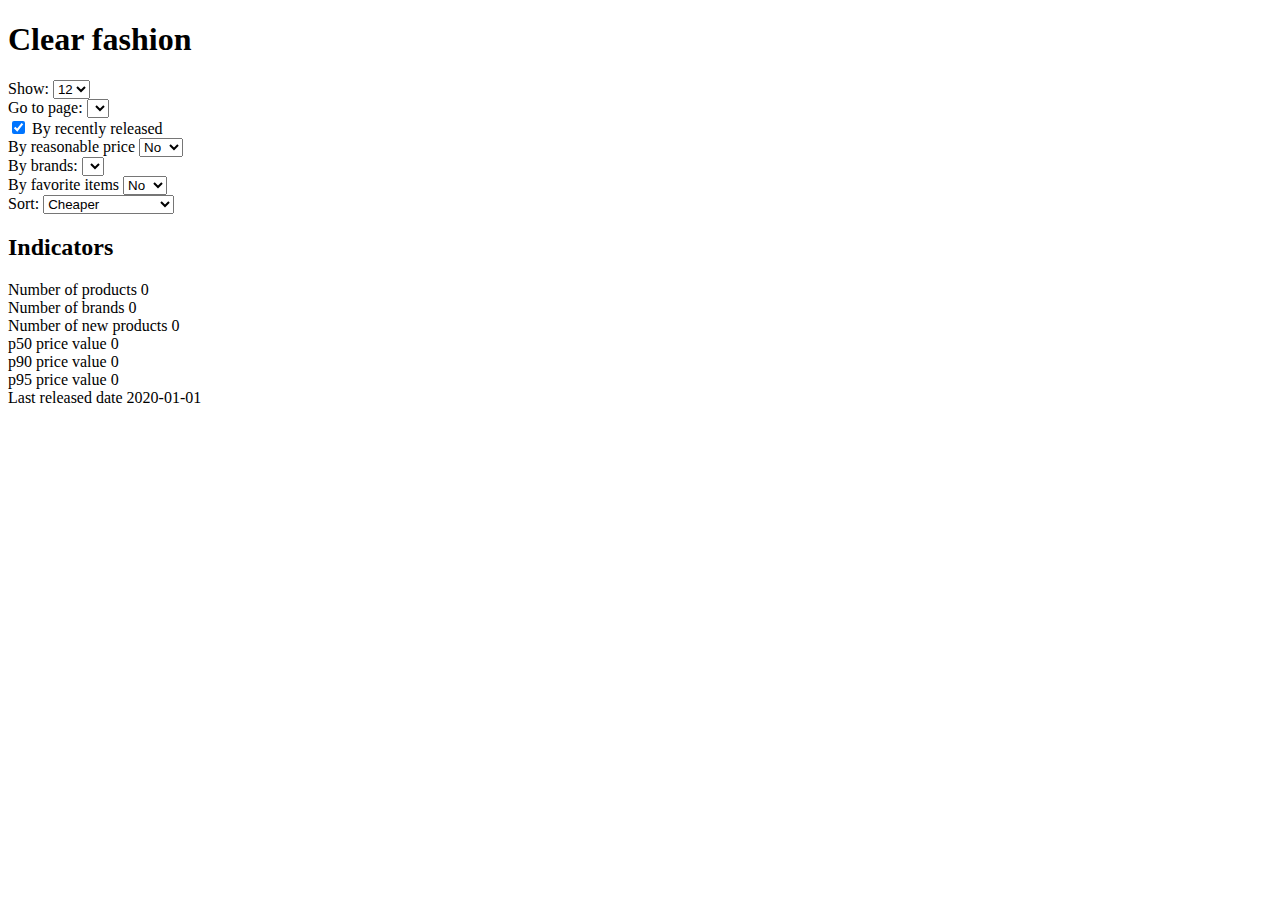
==== client/v2/index.html @ f1bae163 "pas reussi my favorite product" ====
<!DOCTYPE html>
<html>
  <head>
    <meta http-equiv="Content-Type" content="text/html; charset=utf-8" />
    <title>👕 Clear Fahion | Environmentally & human-friendly clothes</title>
  </head>
  <body>
    <h1>Clear fashion</h1>
    <section id="options">
      <div id="show">
        <label for="show-select">Show:</label>
        <select name="show" id="show-select">
          <option value="12">12</option>
          <option value="24">24</option>
          <option value="48">48</option>
        </select>
      </div>
      <div id="page">
        <label for="page-select">Go to page:</label>
        <select name="page" id="page-select"> </select>
      </div>
      <div id="filters">
        
        
        <div id = 'released'>
          <input type="checkbox" id="released-check" name="released-check" checked>
          <span>By recently released</span>
        </div>

        <div id="reasonablePrice">
          <label for="reasonablePriceSelect">By reasonable price</label>
        <select name="reasonable-price" id="reasonablePriceSelect">
          <option value="No">No</option>
          <option value="Yes">Yes</option>
        </select>
        </div>

        <div id="brand">
          <label for="brand-select">By brands:</label>
          <select name="brand" id="brand-select"> </select>
        </div>
        <div id ='favoriteProduct'>
          <label for="favorite-select">By favorite items</label>
          <select name="favorite" id="favorite-select">
          <option value="No">No</option>
          <option value="Yes">Yes</option>
          </select>
        </div>
      </div>
      <div id="sort">
        <label for="sort-select">Sort:</label>
        <select name="sort" id="sort-select">
          <option value="price-asc">Cheaper</option>
          <option value="price-desc">Expensive</option>
          <option value="date-asc">Recently released</option>
          <option value="date-desc">Anciently released</option>
        </select>

      </div>
    </section>
    <section id="indicators">
      <h2>Indicators</h2>
      <div>
        <span>Number of products</span>
        <span id="nbProducts">0</span>
      </div>
      <div>
        <span>Number of brands</span>
        <span id="nbBrands">0</span>
      </div>
      <div>
        <span>Number of new products</span>
        <span id="nbNewProducts">0</span>
      </div>
      <div>
        <span>p50 price value</span>
        <span id="p50">0</span>
      </div>
      <div>
        <span>p90 price value</span>
        <span id="p90">0</span>
      </div>
      <div>
        <span>p95 price value</span>
        <span id="p95">0</span>
      </div>
      <div>
        <span>Last released date</span>
        <span id = "latestRelease">2020-01-01</span>
      </div>
    </section>
    <section id="products"></section>
    <script type="text/javascript" charset="UTF-8" src="portfolio.js"></script>
  </body>
</html>
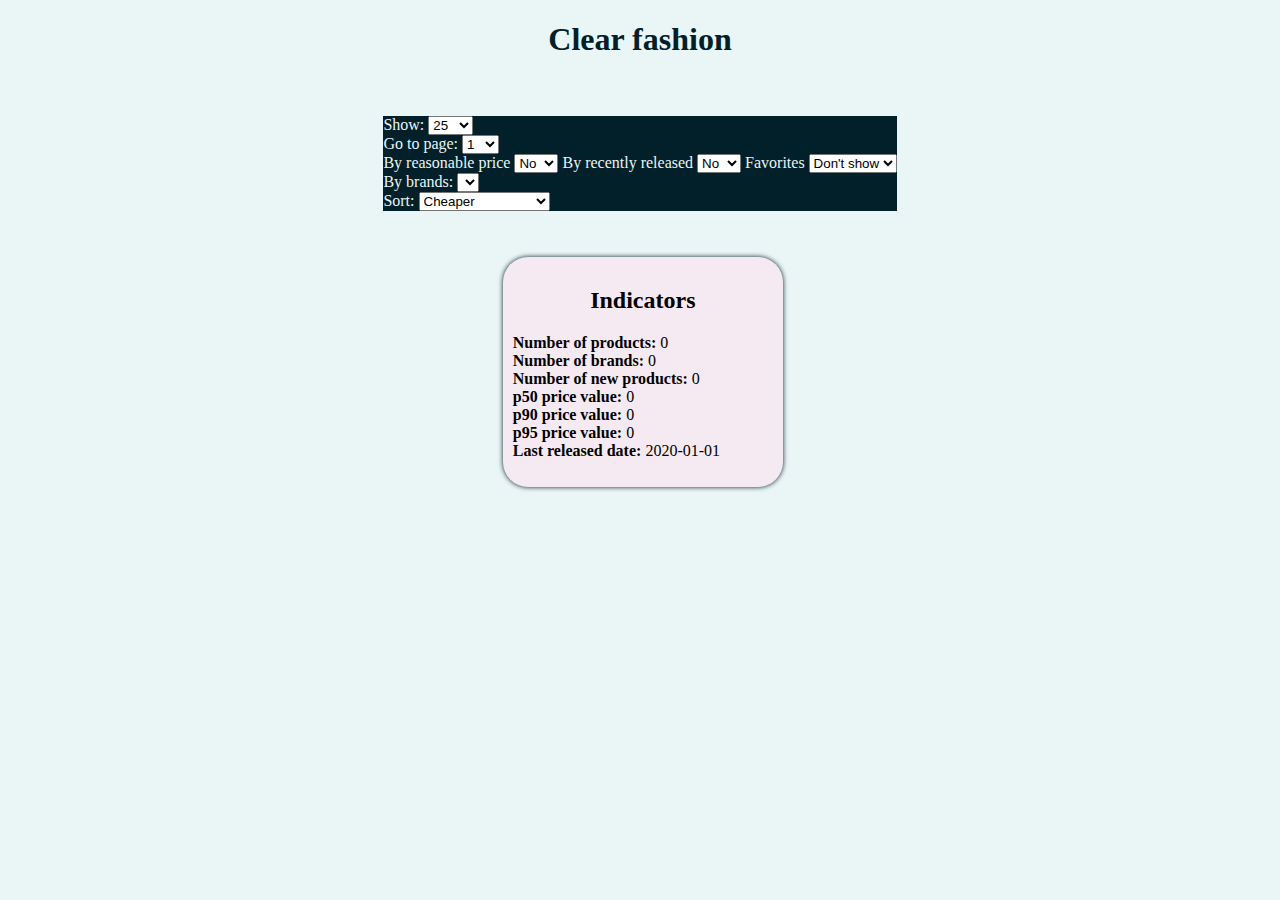
==== commit 4537ce35: "interface css et html" ====
--- a/client/v2/index.html
+++ b/client/v2/index.html
@@ -2,91 +2,105 @@
 <html>
   <head>
     <meta http-equiv="Content-Type" content="text/html; charset=utf-8" />
+    <link rel="stylesheet" href="style.css">
     <title>👕 Clear Fahion | Environmentally & human-friendly clothes</title>
   </head>
   <body>
     <h1>Clear fashion</h1>
     <section id="options">
-      <div id="show">
-        <label for="show-select">Show:</label>
+      <br>
+      <br>
+      <div  class="horDiv" id="show">
+        <label for="show-select" style="color:#EAF5F6;" >Show:</label>
         <select name="show" id="show-select">
-          <option value="12">12</option>
-          <option value="24">24</option>
-          <option value="48">48</option>
+          <option value="25">25</option>
+          <option value="50">50</option>
+          <option value="100">100</option>
+          <option value="500">500</option>
+          <option value="3000">All</option>
         </select>
       </div>
-      <div id="page">
-        <label for="page-select">Go to page:</label>
-        <select name="page" id="page-select"> </select>
+      <div class="horDiv" id="page">
+        <label for="page-select" style="color:#EAF5F6;">Go to page:</label>
+        <select name="page" id="page-select"> 
+          <option value="1">1</option>
+          <option value="2">2</option>
+          <option value="3">3</option>
+          <option value="4">4</option>
+          <option value="5">5</option>
+          <option value="6">6</option>
+          <option value="7">7</option>
+          <option value="8">8</option>
+          <option value="9">9</option>
+          <option value="10">10</option>
+        </select>
       </div>
-      <div id="filters">
-        
-        
-        <div id = 'released'>
-          <input type="checkbox" id="released-check" name="released-check" checked>
-          <span>By recently released</span>
-        </div>
-
-        <div id="reasonablePrice">
-          <label for="reasonablePriceSelect">By reasonable price</label>
-        <select name="reasonable-price" id="reasonablePriceSelect">
+      <div id="filters" class="horDiv">
+        <label style="color:#EAF5F6;" for="reasonable-price-select">By reasonable price</label>
+        <select name="reasonable-price" id="reasonable-price-select">
           <option value="No">No</option>
           <option value="Yes">Yes</option>
         </select>
-        </div>
-
+        <label style="color:#EAF5F6;" for="recent-select">By recently released</label>
+        <select name="recent" id="recent-select"> 
+          <option value="No">No</option>
+          <option value="Yes">Yes</option>
+        </select>
+        <label style="color:#EAF5F6;" for="favorite-select">Favorites</label>
+        <select name="favorite" id="favorite-select">
+          <option value="Don't show">Don't show</option>
+          <option value="Show">Show</option>
+        </select>
         <div id="brand">
-          <label for="brand-select">By brands:</label>
+          <label style="color:#EAF5F6;" for="brand-select">By brands:</label>
           <select name="brand" id="brand-select"> </select>
         </div>
-        <div id ='favoriteProduct'>
-          <label for="favorite-select">By favorite items</label>
-          <select name="favorite" id="favorite-select">
-          <option value="No">No</option>
-          <option value="Yes">Yes</option>
-          </select>
-        </div>
       </div>
-      <div id="sort">
-        <label for="sort-select">Sort:</label>
+      <div id="sort" class="horDiv">
+        <label style="color:#EAF5F6" for="sort-select">Sort:</label>
         <select name="sort" id="sort-select">
           <option value="price-asc">Cheaper</option>
           <option value="price-desc">Expensive</option>
           <option value="date-asc">Recently released</option>
           <option value="date-desc">Anciently released</option>
         </select>
-
       </div>
+      
     </section>
+    
+    <br>
+    <br>
     <section id="indicators">
-      <h2>Indicators</h2>
-      <div>
-        <span>Number of products</span>
-        <span id="nbProducts">0</span>
-      </div>
-      <div>
-        <span>Number of brands</span>
-        <span id="nbBrands">0</span>
-      </div>
-      <div>
-        <span>Number of new products</span>
-        <span id="nbNewProducts">0</span>
-      </div>
-      <div>
-        <span>p50 price value</span>
-        <span id="p50">0</span>
-      </div>
-      <div>
-        <span>p90 price value</span>
-        <span id="p90">0</span>
-      </div>
-      <div>
-        <span>p95 price value</span>
-        <span id="p95">0</span>
-      </div>
-      <div>
-        <span>Last released date</span>
-        <span id = "latestRelease">2020-01-01</span>
+      <div class = "indicator-div">
+        <h2 style="text-align: center;">Indicators</h2>
+        <div style="margin: 5;">
+          <span style="font-weight: bold;">Number of products: </span>
+          <span id="nbProducts">0</span>
+        </div>
+        <div>
+          <span style="font-weight: bold;">Number of brands: </span>
+          <span id="nbBrands">0</span>
+        </div>
+        <div>
+          <span style="font-weight: bold;">Number of new products: </span>
+          <span id="nbNewProducts">0</span>
+        </div>
+        <div>
+          <span style="font-weight: bold;">p50 price value: </span>
+          <span id="p50">0</span>
+        </div>
+        <div>
+          <span style="font-weight: bold;">p90 price value: </span>
+          <span id="p90">0</span>
+        </div>
+        <div>
+          <span style="font-weight: bold;">p95 price value: </span>
+          <span id="p95">0</span>
+        </div>
+        <div>
+          <span style="font-weight: bold;">Last released date: </span>
+          <span id = "latestRelease">2020-01-01</span>
+        </div>
       </div>
     </section>
     <section id="products"></section>
--- a/client/v2/style.css
+++ b/client/v2/style.css
@@ -0,0 +1,111 @@
+body{
+    background-color: #EAF5F6;
+}
+
+h1 {
+    text-align: center; 
+    color: #02202A; 
+    font-family: cursive;
+}
+
+.horDiv {
+    background-color: #02202A;
+    margin: 20;
+    display: inline-block;
+}
+
+.page-label {
+    color:#EAF5F6;
+}
+
+section {
+    display:grid;
+    justify-content: center;
+    align-content: center;
+}
+
+.indicator-div{
+    width: 280px;
+    height: 230px; /* set a fixed height */
+    box-shadow: 0px 0px 5px #02202A;
+    border-radius: 25px;
+    box-sizing: border-box;
+    padding: 10px;
+    margin: 10px 1%;
+    background-color: #f6eaf2;
+}
+.product {
+    width: 30%;
+    height: 400px; /* set a fixed height */
+    box-shadow: 0px 0px 5px #02202A;
+    border-radius: 25px;
+    display: inline-block;
+    box-sizing: border-box;
+    padding: 10px;
+    text-align: center;
+    margin: 10px 1%;
+    background-color: white;
+    
+}
+
+a[href] {
+    color: #02202A;
+    text-decoration: none;
+    cursor: pointer;
+  }
+
+.product-name {
+    font-size: 20px;
+    height: 50px;
+    overflow: hidden;
+    display: block; /* change display property to block */
+    margin-top: 10px; /* add some spacing between brand and product name */
+    font-family: 'Lucida Sans', 'Lucida Sans Regular', 'Lucida Grande', 'Lucida Sans Unicode', Geneva, Verdana, sans-serif;
+    font-weight: bold;
+    color: #02202A;
+}
+
+.brand-name {
+    font-size: 16px;
+    height: 22px;
+    overflow: hidden;
+    font-family: 'Lucida Sans', 'Lucida Sans Regular', 'Lucida Grande', 'Lucida Sans Unicode', Geneva, Verdana, sans-serif;
+    font-weight: bold;
+    color: #02202A;
+}
+
+.product .details span{
+    display: block;
+    text-align: center;
+    line-height: 1.5;
+}
+
+.product .image{
+    display: block;
+    margin: 0 auto;
+    width: 80%;
+    height: 60%;
+    object-fit: contain;
+    margin-bottom: 5px;
+    margin-top: 10px;
+  }
+
+  .add-fav input[type="checkbox"] {
+    display: none;
+  }
+  .add-fav {
+    font-size: 15px;
+    color: #550373;
+    display: block;
+    text-align: end;
+    line-height: 1;
+  }
+  .add-fav input:checked + i {
+    color: rgb(233, 59, 138);
+  }
+  .add-fav i.heart {
+    font-size: 30px;
+    color: #54196f;
+    transition: color 0.2s ease-in-out;
+    cursor: pointer;
+  }
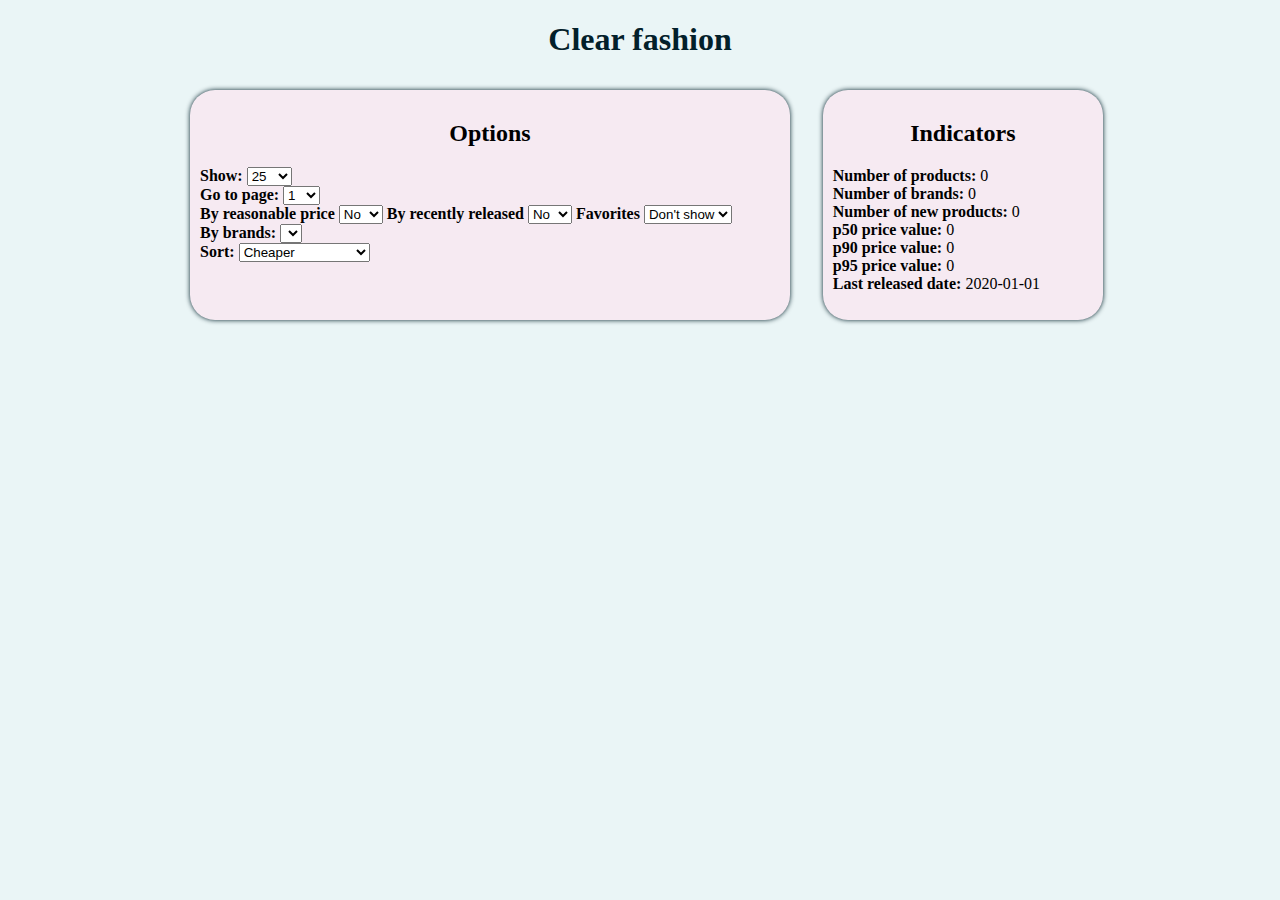
==== commit 71a4d264: "final" ====
--- a/client/v2/index.html
+++ b/client/v2/index.html
@@ -7,102 +7,104 @@
   </head>
   <body>
     <h1>Clear fashion</h1>
-    <section id="options">
+    <div class="container">
+      <section class="section-option" id="options">
+        <h2 style="text-align: center;">Options</h2>
+        <div id="show">
+          <label for="show-select" style="font-weight: bold;" >Show:</label>
+          <select name="show" id="show-select">
+            <option value="25">25</option>
+            <option value="50">50</option>
+            <option value="100">100</option>
+            <option value="500">500</option>
+            <option value="3000">All</option>
+          </select>
+        </div>
+        <div id="page">
+          <label for="page-select" style="font-weight: bold;">Go to page:</label>
+          <select name="page" id="page-select"> 
+            <option value="1">1</option>
+            <option value="2">2</option>
+            <option value="3">3</option>
+            <option value="4">4</option>
+            <option value="5">5</option>
+            <option value="6">6</option>
+            <option value="7">7</option>
+            <option value="8">8</option>
+            <option value="9">9</option>
+            <option value="10">10</option>
+          </select>
+        </div>
+        <div id="filters">
+          <label style="font-weight: bold;" for="reasonable-price-select">By reasonable price</label>
+          <select name="reasonable-price" id="reasonable-price-select">
+            <option value="No">No</option>
+            <option value="Yes">Yes</option>
+          </select>
+          <label style="font-weight: bold;" for="recent-select">By recently released</label>
+          <select name="recent" id="recent-select"> 
+            <option value="No">No</option>
+            <option value="Yes">Yes</option>
+          </select>
+          <label style="font-weight: bold;" for="favorite-select">Favorites</label>
+          <select name="favorite" id="favorite-select">
+            <option value="No">Don't show</option>
+            <option value="Yes">Show</option>
+          </select>
+          <div id="brand">
+            <label style="font-weight: bold;" for="brand-select">By brands:</label>
+            <select name="brand" id="brand-select"> </select>
+          </div>
+        </div>
+        <div id="sort">
+          <label style="font-weight: bold;" for="sort-select">Sort:</label>
+          <select name="sort" id="sort-select">
+            <option value="price-asc">Cheaper</option>
+            <option value="price-desc">Expensive</option>
+            <option value="date-asc">Recently released</option>
+            <option value="date-desc">Anciently released</option>
+          </select>
+        </div>
+        
+      </section>
+      
       <br>
       <br>
-      <div  class="horDiv" id="show">
-        <label for="show-select" style="color:#EAF5F6;" >Show:</label>
-        <select name="show" id="show-select">
-          <option value="25">25</option>
-          <option value="50">50</option>
-          <option value="100">100</option>
-          <option value="500">500</option>
-          <option value="3000">All</option>
-        </select>
-      </div>
-      <div class="horDiv" id="page">
-        <label for="page-select" style="color:#EAF5F6;">Go to page:</label>
-        <select name="page" id="page-select"> 
-          <option value="1">1</option>
-          <option value="2">2</option>
-          <option value="3">3</option>
-          <option value="4">4</option>
-          <option value="5">5</option>
-          <option value="6">6</option>
-          <option value="7">7</option>
-          <option value="8">8</option>
-          <option value="9">9</option>
-          <option value="10">10</option>
-        </select>
-      </div>
-      <div id="filters" class="horDiv">
-        <label style="color:#EAF5F6;" for="reasonable-price-select">By reasonable price</label>
-        <select name="reasonable-price" id="reasonable-price-select">
-          <option value="No">No</option>
-          <option value="Yes">Yes</option>
-        </select>
-        <label style="color:#EAF5F6;" for="recent-select">By recently released</label>
-        <select name="recent" id="recent-select"> 
-          <option value="No">No</option>
-          <option value="Yes">Yes</option>
-        </select>
-        <label style="color:#EAF5F6;" for="favorite-select">Favorites</label>
-        <select name="favorite" id="favorite-select">
-          <option value="Don't show">Don't show</option>
-          <option value="Show">Show</option>
-        </select>
-        <div id="brand">
-          <label style="color:#EAF5F6;" for="brand-select">By brands:</label>
-          <select name="brand" id="brand-select"> </select>
+      <section id="indicators">
+        <div class = "indicator-div">
+          <h2 style="text-align: center;">Indicators</h2>
+          <div style="margin: 5;">
+            <span style="font-weight: bold;">Number of products: </span>
+            <span id="nbProducts">0</span>
+          </div>
+          <div>
+            <span style="font-weight: bold;">Number of brands: </span>
+            <span id="nbBrands">0</span>
+          </div>
+          <div>
+            <span style="font-weight: bold;">Number of new products: </span>
+            <span id="nbNewProducts">0</span>
+          </div>
+          <div>
+            <span style="font-weight: bold;">p50 price value: </span>
+            <span id="p50">0</span>
+          </div>
+          <div>
+            <span style="font-weight: bold;">p90 price value: </span>
+            <span id="p90">0</span>
+          </div>
+          <div>
+            <span style="font-weight: bold;">p95 price value: </span>
+            <span id="p95">0</span>
+          </div>
+          <div>
+            <span style="font-weight: bold;">Last released date: </span>
+            <span id = "latestRelease">2020-01-01</span>
+          </div>
         </div>
-      </div>
-      <div id="sort" class="horDiv">
-        <label style="color:#EAF5F6" for="sort-select">Sort:</label>
-        <select name="sort" id="sort-select">
-          <option value="price-asc">Cheaper</option>
-          <option value="price-desc">Expensive</option>
-          <option value="date-asc">Recently released</option>
-          <option value="date-desc">Anciently released</option>
-        </select>
-      </div>
-      
-    </section>
+      </section>
+    </div>
     
-    <br>
-    <br>
-    <section id="indicators">
-      <div class = "indicator-div">
-        <h2 style="text-align: center;">Indicators</h2>
-        <div style="margin: 5;">
-          <span style="font-weight: bold;">Number of products: </span>
-          <span id="nbProducts">0</span>
-        </div>
-        <div>
-          <span style="font-weight: bold;">Number of brands: </span>
-          <span id="nbBrands">0</span>
-        </div>
-        <div>
-          <span style="font-weight: bold;">Number of new products: </span>
-          <span id="nbNewProducts">0</span>
-        </div>
-        <div>
-          <span style="font-weight: bold;">p50 price value: </span>
-          <span id="p50">0</span>
-        </div>
-        <div>
-          <span style="font-weight: bold;">p90 price value: </span>
-          <span id="p90">0</span>
-        </div>
-        <div>
-          <span style="font-weight: bold;">p95 price value: </span>
-          <span id="p95">0</span>
-        </div>
-        <div>
-          <span style="font-weight: bold;">Last released date: </span>
-          <span id = "latestRelease">2020-01-01</span>
-        </div>
-      </div>
-    </section>
     <section id="products"></section>
     <script type="text/javascript" charset="UTF-8" src="portfolio.js"></script>
   </body>
--- a/client/v2/style.css
+++ b/client/v2/style.css
@@ -18,10 +18,23 @@
     color:#EAF5F6;
 }
 
-section {
-    display:grid;
+.container {
+    display: flex;
     justify-content: center;
-    align-content: center;
+    align-items: flex-start;
+    flex-wrap: nowrap;
+    gap: 10px;
+  }
+
+.section-option{
+    width: 600px;
+    height: 230px; /* set a fixed height */
+    box-shadow: 0px 0px 5px #02202A;
+    border-radius: 25px;
+    box-sizing: border-box;
+    padding: 10px;
+    margin: 10px;
+    background-color: #f6eaf2;
 }
 
 .indicator-div{
@@ -58,8 +71,8 @@
     font-size: 20px;
     height: 50px;
     overflow: hidden;
-    display: block; /* change display property to block */
-    margin-top: 10px; /* add some spacing between brand and product name */
+    display: block; 
+    margin-top: 10px; 
     font-family: 'Lucida Sans', 'Lucida Sans Regular', 'Lucida Grande', 'Lucida Sans Unicode', Geneva, Verdana, sans-serif;
     font-weight: bold;
     color: #02202A;
@@ -94,18 +107,21 @@
     display: none;
   }
   .add-fav {
-    font-size: 15px;
-    color: #550373;
+    font-size: 30px;
+    color: grey;
     display: block;
     text-align: end;
     line-height: 1;
+    stroke: black;
   }
   .add-fav input:checked + i {
     color: rgb(233, 59, 138);
   }
   .add-fav i.heart {
     font-size: 30px;
-    color: #54196f;
+    color: grey;
     transition: color 0.2s ease-in-out;
     cursor: pointer;
+    border-color: black;
+    border-width: 2;
   }
